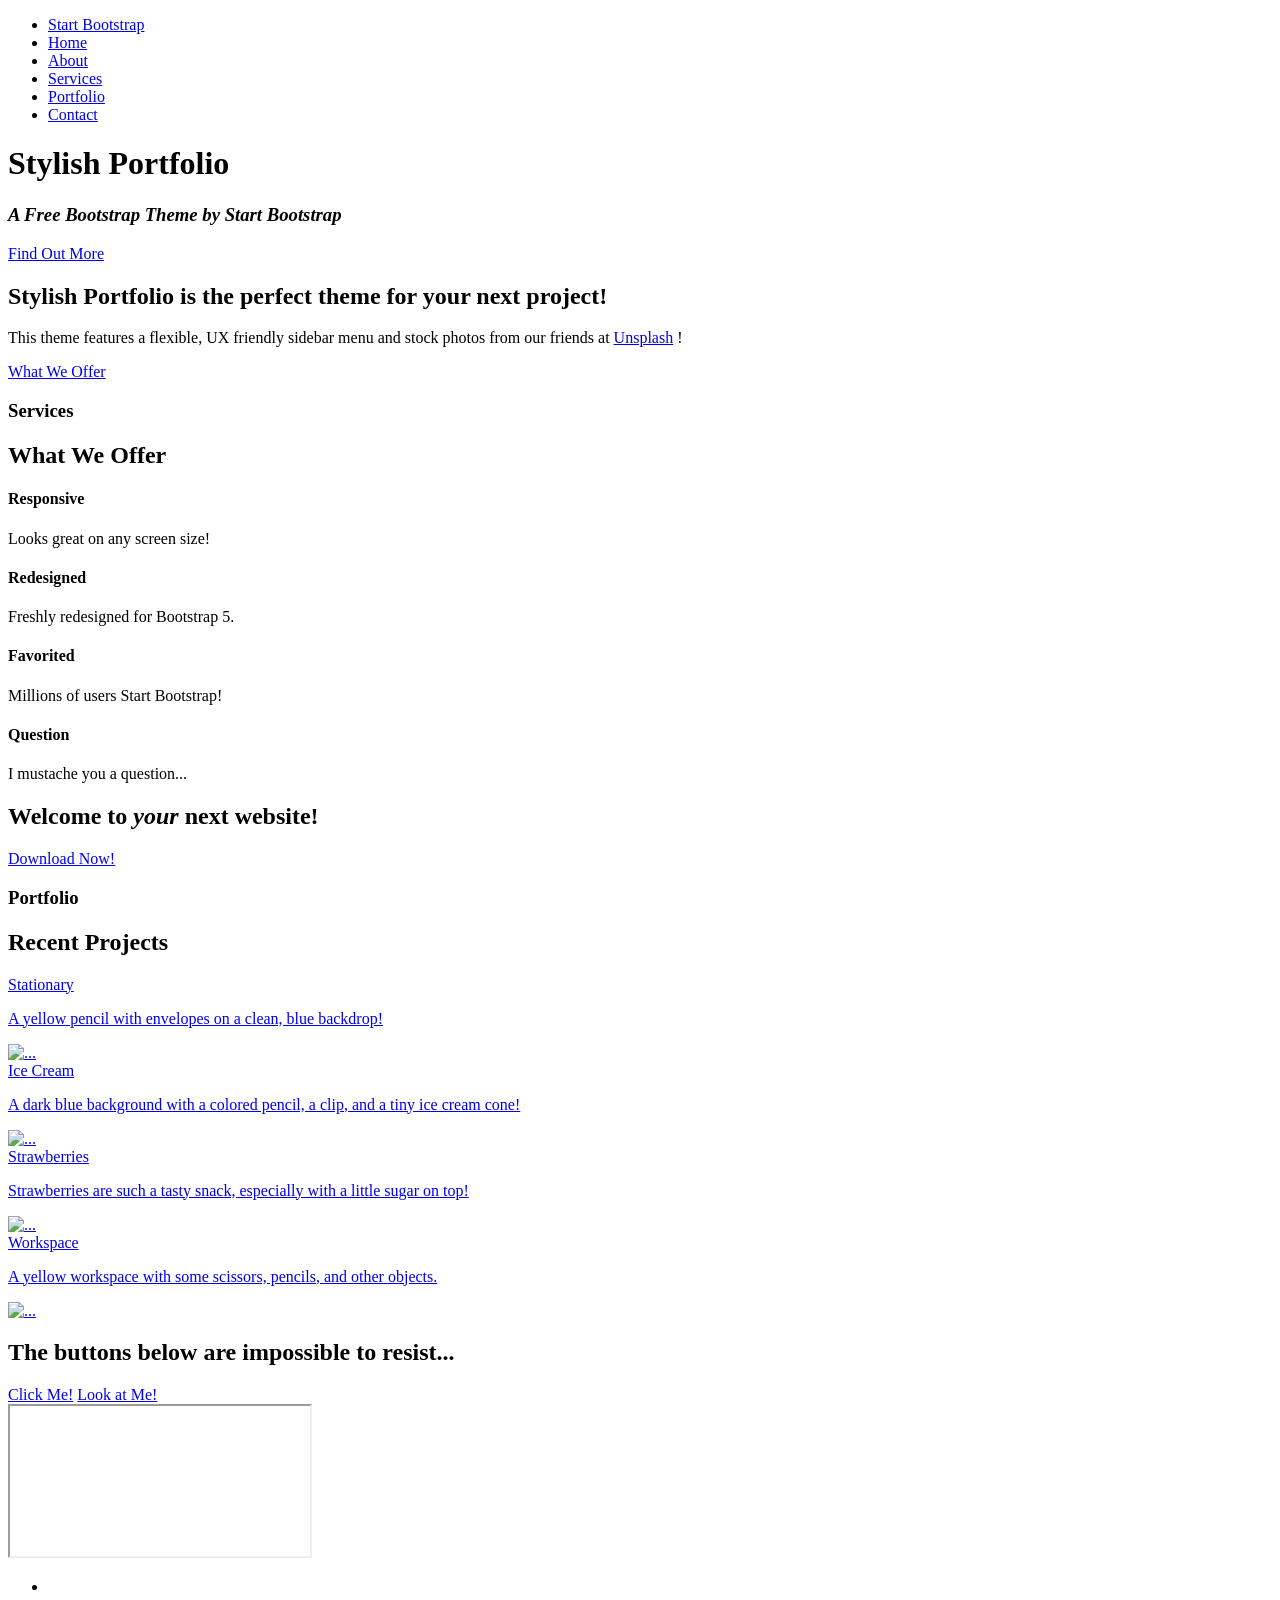
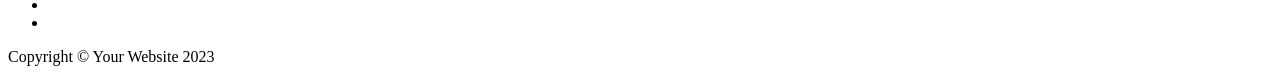
==== startbootstrap-stylish-portfolio-gh-pages/startbootstrap-stylish-portfolio-gh-pages/index.html @ 77e5207f "Added base template" ====
<!DOCTYPE html>
<html lang="en">
    <head>
        <meta charset="utf-8" />
        <meta name="viewport" content="width=device-width, initial-scale=1, shrink-to-fit=no" />
        <meta name="description" content="" />
        <meta name="author" content="" />
        <title>Stylish Portfolio - Start Bootstrap Template</title>
        <!-- Favicon-->
        <link rel="icon" type="image/x-icon" href="assets/favicon.ico" />
        <!-- Font Awesome icons (free version)-->
        <script src="https://use.fontawesome.com/releases/v6.3.0/js/all.js" crossorigin="anonymous"></script>
        <!-- Simple line icons-->
        <link href="https://cdnjs.cloudflare.com/ajax/libs/simple-line-icons/2.5.5/css/simple-line-icons.min.css" rel="stylesheet" />
        <!-- Google fonts-->
        <link href="https://fonts.googleapis.com/css?family=Source+Sans+Pro:300,400,700,300italic,400italic,700italic" rel="stylesheet" type="text/css" />
        <!-- Core theme CSS (includes Bootstrap)-->
        <link href="css/styles.css" rel="stylesheet" />
    </head>
    <body id="page-top">
        <!-- Navigation-->
        <a class="menu-toggle rounded" href="#"><i class="fas fa-bars"></i></a>
        <nav id="sidebar-wrapper">
            <ul class="sidebar-nav">
                <li class="sidebar-brand"><a href="#page-top">Start Bootstrap</a></li>
                <li class="sidebar-nav-item"><a href="#page-top">Home</a></li>
                <li class="sidebar-nav-item"><a href="#about">About</a></li>
                <li class="sidebar-nav-item"><a href="#services">Services</a></li>
                <li class="sidebar-nav-item"><a href="#portfolio">Portfolio</a></li>
                <li class="sidebar-nav-item"><a href="#contact">Contact</a></li>
            </ul>
        </nav>
        <!-- Header-->
        <header class="masthead d-flex align-items-center">
            <div class="container px-4 px-lg-5 text-center">
                <h1 class="mb-1">Stylish Portfolio</h1>
                <h3 class="mb-5"><em>A Free Bootstrap Theme by Start Bootstrap</em></h3>
                <a class="btn btn-primary btn-xl" href="#about">Find Out More</a>
            </div>
        </header>
        <!-- About-->
        <section class="content-section bg-light" id="about">
            <div class="container px-4 px-lg-5 text-center">
                <div class="row gx-4 gx-lg-5 justify-content-center">
                    <div class="col-lg-10">
                        <h2>Stylish Portfolio is the perfect theme for your next project!</h2>
                        <p class="lead mb-5">
                            This theme features a flexible, UX friendly sidebar menu and stock photos from our friends at
                            <a href="https://unsplash.com/">Unsplash</a>
                            !
                        </p>
                        <a class="btn btn-dark btn-xl" href="#services">What We Offer</a>
                    </div>
                </div>
            </div>
        </section>
        <!-- Services-->
        <section class="content-section bg-primary text-white text-center" id="services">
            <div class="container px-4 px-lg-5">
                <div class="content-section-heading">
                    <h3 class="text-secondary mb-0">Services</h3>
                    <h2 class="mb-5">What We Offer</h2>
                </div>
                <div class="row gx-4 gx-lg-5">
                    <div class="col-lg-3 col-md-6 mb-5 mb-lg-0">
                        <span class="service-icon rounded-circle mx-auto mb-3"><i class="icon-screen-smartphone"></i></span>
                        <h4><strong>Responsive</strong></h4>
                        <p class="text-faded mb-0">Looks great on any screen size!</p>
                    </div>
                    <div class="col-lg-3 col-md-6 mb-5 mb-lg-0">
                        <span class="service-icon rounded-circle mx-auto mb-3"><i class="icon-pencil"></i></span>
                        <h4><strong>Redesigned</strong></h4>
                        <p class="text-faded mb-0">Freshly redesigned for Bootstrap 5.</p>
                    </div>
                    <div class="col-lg-3 col-md-6 mb-5 mb-md-0">
                        <span class="service-icon rounded-circle mx-auto mb-3"><i class="icon-like"></i></span>
                        <h4><strong>Favorited</strong></h4>
                        <p class="text-faded mb-0">
                            Millions of users
                            <i class="fas fa-heart"></i>
                            Start Bootstrap!
                        </p>
                    </div>
                    <div class="col-lg-3 col-md-6">
                        <span class="service-icon rounded-circle mx-auto mb-3"><i class="icon-mustache"></i></span>
                        <h4><strong>Question</strong></h4>
                        <p class="text-faded mb-0">I mustache you a question...</p>
                    </div>
                </div>
            </div>
        </section>
        <!-- Callout-->
        <section class="callout">
            <div class="container px-4 px-lg-5 text-center">
                <h2 class="mx-auto mb-5">
                    Welcome to
                    <em>your</em>
                    next website!
                </h2>
                <a class="btn btn-primary btn-xl" href="https://startbootstrap.com/theme/stylish-portfolio/">Download Now!</a>
            </div>
        </section>
        <!-- Portfolio-->
        <section class="content-section" id="portfolio">
            <div class="container px-4 px-lg-5">
                <div class="content-section-heading text-center">
                    <h3 class="text-secondary mb-0">Portfolio</h3>
                    <h2 class="mb-5">Recent Projects</h2>
                </div>
                <div class="row gx-0">
                    <div class="col-lg-6">
                        <a class="portfolio-item" href="#!">
                            <div class="caption">
                                <div class="caption-content">
                                    <div class="h2">Stationary</div>
                                    <p class="mb-0">A yellow pencil with envelopes on a clean, blue backdrop!</p>
                                </div>
                            </div>
                            <img class="img-fluid" src="assets/img/portfolio-1.jpg" alt="..." />
                        </a>
                    </div>
                    <div class="col-lg-6">
                        <a class="portfolio-item" href="#!">
                            <div class="caption">
                                <div class="caption-content">
                                    <div class="h2">Ice Cream</div>
                                    <p class="mb-0">A dark blue background with a colored pencil, a clip, and a tiny ice cream cone!</p>
                                </div>
                            </div>
                            <img class="img-fluid" src="assets/img/portfolio-2.jpg" alt="..." />
                        </a>
                    </div>
                    <div class="col-lg-6">
                        <a class="portfolio-item" href="#!">
                            <div class="caption">
                                <div class="caption-content">
                                    <div class="h2">Strawberries</div>
                                    <p class="mb-0">Strawberries are such a tasty snack, especially with a little sugar on top!</p>
                                </div>
                            </div>
                            <img class="img-fluid" src="assets/img/portfolio-3.jpg" alt="..." />
                        </a>
                    </div>
                    <div class="col-lg-6">
                        <a class="portfolio-item" href="#!">
                            <div class="caption">
                                <div class="caption-content">
                                    <div class="h2">Workspace</div>
                                    <p class="mb-0">A yellow workspace with some scissors, pencils, and other objects.</p>
                                </div>
                            </div>
                            <img class="img-fluid" src="assets/img/portfolio-4.jpg" alt="..." />
                        </a>
                    </div>
                </div>
            </div>
        </section>
        <!-- Call to Action-->
        <section class="content-section bg-primary text-white">
            <div class="container px-4 px-lg-5 text-center">
                <h2 class="mb-4">The buttons below are impossible to resist...</h2>
                <a class="btn btn-xl btn-light me-4" href="#!">Click Me!</a>
                <a class="btn btn-xl btn-dark" href="#!">Look at Me!</a>
            </div>
        </section>
        <!-- Map-->
        <div class="map" id="contact">
            <iframe src="https://maps.google.com/maps?f=q&amp;source=s_q&amp;hl=en&amp;geocode=&amp;q=Twitter,+Inc.,+Market+Street,+San+Francisco,+CA&amp;aq=0&amp;oq=twitter&amp;sll=28.659344,-81.187888&amp;sspn=0.128789,0.264187&amp;ie=UTF8&amp;hq=Twitter,+Inc.,+Market+Street,+San+Francisco,+CA&amp;t=m&amp;z=15&amp;iwloc=A&amp;output=embed"></iframe>
            <br />
            <small><a href="https://maps.google.com/maps?f=q&amp;source=embed&amp;hl=en&amp;geocode=&amp;q=Twitter,+Inc.,+Market+Street,+San+Francisco,+CA&amp;aq=0&amp;oq=twitter&amp;sll=28.659344,-81.187888&amp;sspn=0.128789,0.264187&amp;ie=UTF8&amp;hq=Twitter,+Inc.,+Market+Street,+San+Francisco,+CA&amp;t=m&amp;z=15&amp;iwloc=A"></a></small>
        </div>
        <!-- Footer-->
        <footer class="footer text-center">
            <div class="container px-4 px-lg-5">
                <ul class="list-inline mb-5">
                    <li class="list-inline-item">
                        <a class="social-link rounded-circle text-white mr-3" href="#!"><i class="icon-social-facebook"></i></a>
                    </li>
                    <li class="list-inline-item">
                        <a class="social-link rounded-circle text-white mr-3" href="#!"><i class="icon-social-twitter"></i></a>
                    </li>
                    <li class="list-inline-item">
                        <a class="social-link rounded-circle text-white" href="#!"><i class="icon-social-github"></i></a>
                    </li>
                </ul>
                <p class="text-muted small mb-0">Copyright &copy; Your Website 2023</p>
            </div>
        </footer>
        <!-- Scroll to Top Button-->
        <a class="scroll-to-top rounded" href="#page-top"><i class="fas fa-angle-up"></i></a>
        <!-- Bootstrap core JS-->
        <script src="https://cdn.jsdelivr.net/npm/bootstrap@5.2.3/dist/js/bootstrap.bundle.min.js"></script>
        <!-- Core theme JS-->
        <script src="js/scripts.js"></script>
    </body>
</html>
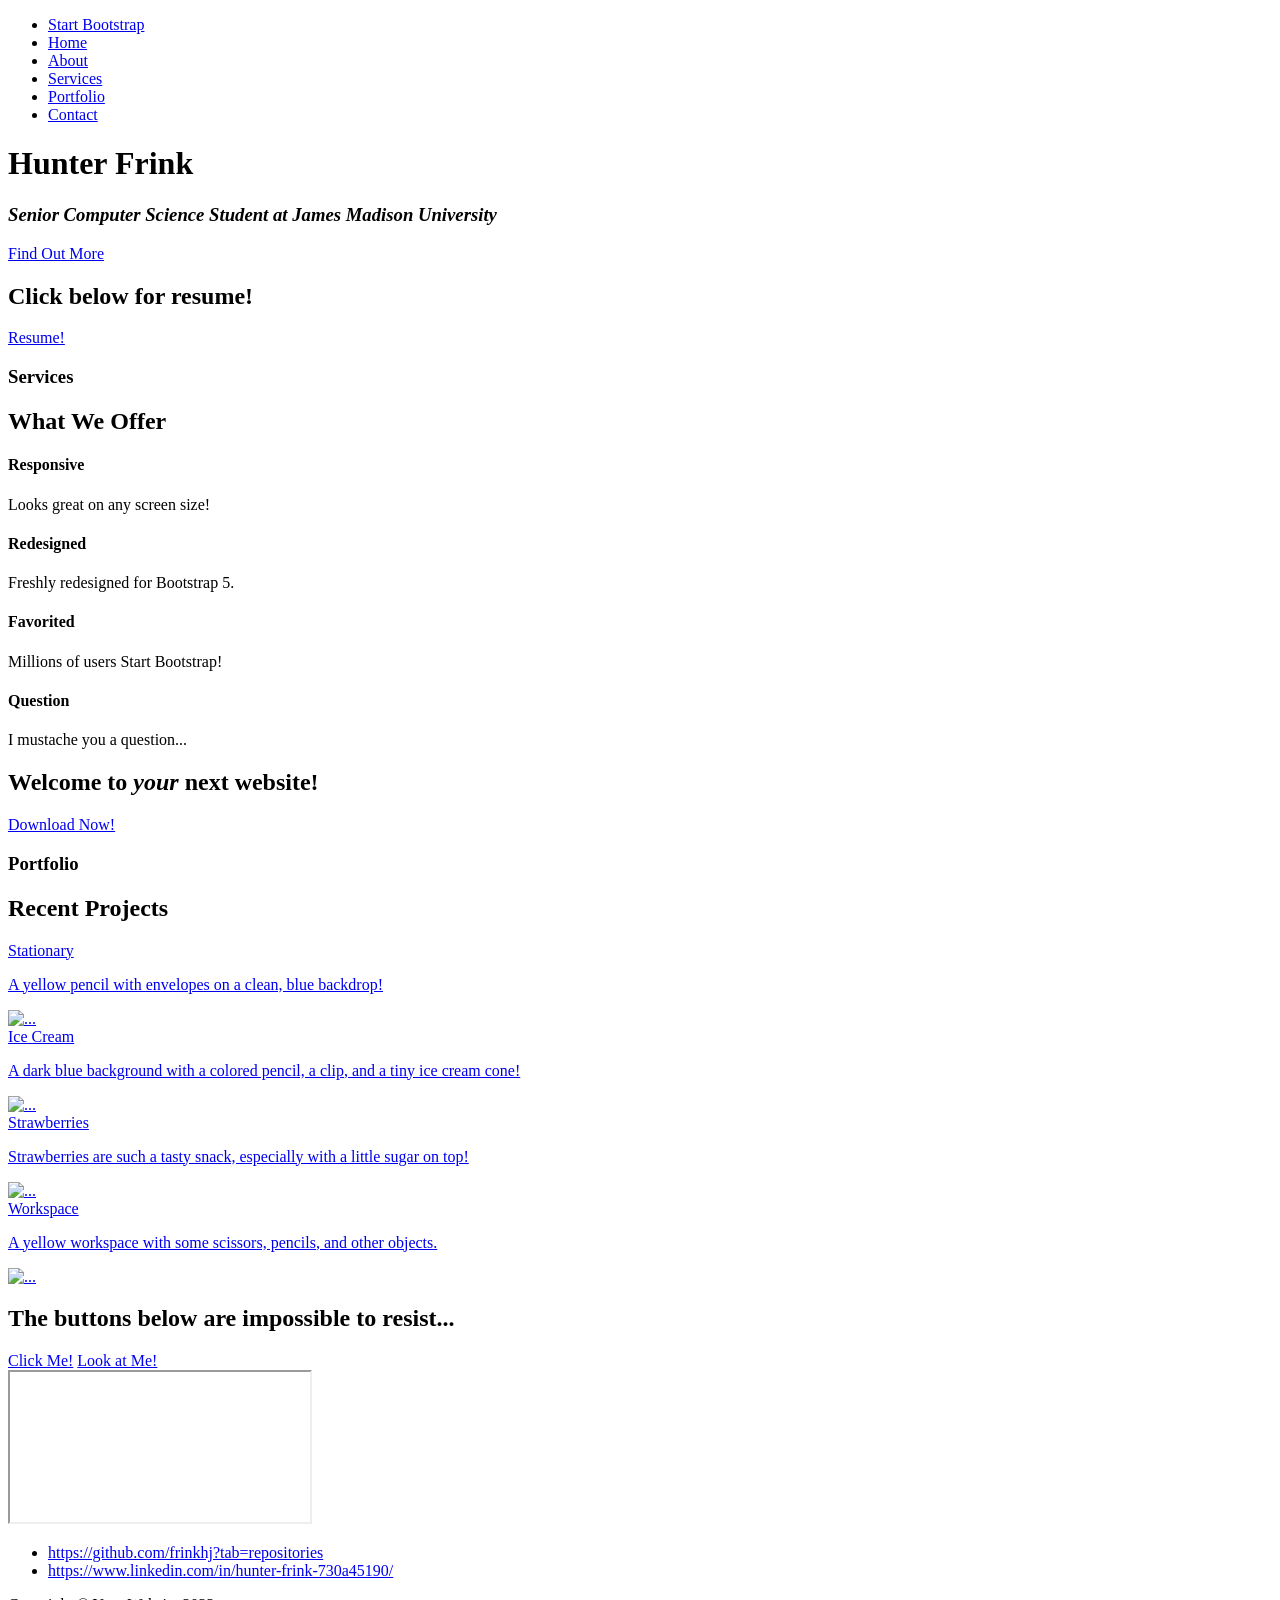
==== commit 18a69f2c: "Update index.html" ====
--- a/startbootstrap-stylish-portfolio-gh-pages/startbootstrap-stylish-portfolio-gh-pages/index.html
+++ b/startbootstrap-stylish-portfolio-gh-pages/startbootstrap-stylish-portfolio-gh-pages/index.html
@@ -5,7 +5,7 @@
         <meta name="viewport" content="width=device-width, initial-scale=1, shrink-to-fit=no" />
         <meta name="description" content="" />
         <meta name="author" content="" />
-        <title>Stylish Portfolio - Start Bootstrap Template</title>
+        <title>Hunter Frink Porfolio</title>
         <!-- Favicon-->
         <link rel="icon" type="image/x-icon" href="assets/favicon.ico" />
         <!-- Font Awesome icons (free version)-->
@@ -33,8 +33,8 @@
         <!-- Header-->
         <header class="masthead d-flex align-items-center">
             <div class="container px-4 px-lg-5 text-center">
-                <h1 class="mb-1">Stylish Portfolio</h1>
-                <h3 class="mb-5"><em>A Free Bootstrap Theme by Start Bootstrap</em></h3>
+                <h1 class="mb-1">Hunter Frink</h1>
+                <h3 class="mb-5"><em>Senior Computer Science Student at James Madison University</em></h3>
                 <a class="btn btn-primary btn-xl" href="#about">Find Out More</a>
             </div>
         </header>
@@ -43,13 +43,10 @@
             <div class="container px-4 px-lg-5 text-center">
                 <div class="row gx-4 gx-lg-5 justify-content-center">
                     <div class="col-lg-10">
-                        <h2>Stylish Portfolio is the perfect theme for your next project!</h2>
+                        <h2>Click below for resume!</h2>
                         <p class="lead mb-5">
-                            This theme features a flexible, UX friendly sidebar menu and stock photos from our friends at
-                            <a href="https://unsplash.com/">Unsplash</a>
-                            !
                         </p>
-                        <a class="btn btn-dark btn-xl" href="#services">What We Offer</a>
+                        <a class="btn btn-dark btn-xl" href=Resume.docx>Resume!</a>
                     </div>
                 </div>
             </div>
@@ -174,13 +171,10 @@
             <div class="container px-4 px-lg-5">
                 <ul class="list-inline mb-5">
                     <li class="list-inline-item">
-                        <a class="social-link rounded-circle text-white mr-3" href="#!"><i class="icon-social-facebook"></i></a>
+                        <a class="social-link rounded-circle text-white mr-3" href="#!">https://github.com/frinkhj?tab=repositories<i class="icon-social-github"></i></a>
                     </li>
                     <li class="list-inline-item">
-                        <a class="social-link rounded-circle text-white mr-3" href="#!"><i class="icon-social-twitter"></i></a>
-                    </li>
-                    <li class="list-inline-item">
-                        <a class="social-link rounded-circle text-white" href="#!"><i class="icon-social-github"></i></a>
+                        <a class="social-link rounded-circle text-white mr-3" href="#!">https://www.linkedin.com/in/hunter-frink-730a45190/<i class="icon-social-linkedin"></i></a>
                     </li>
                 </ul>
                 <p class="text-muted small mb-0">Copyright &copy; Your Website 2023</p>
